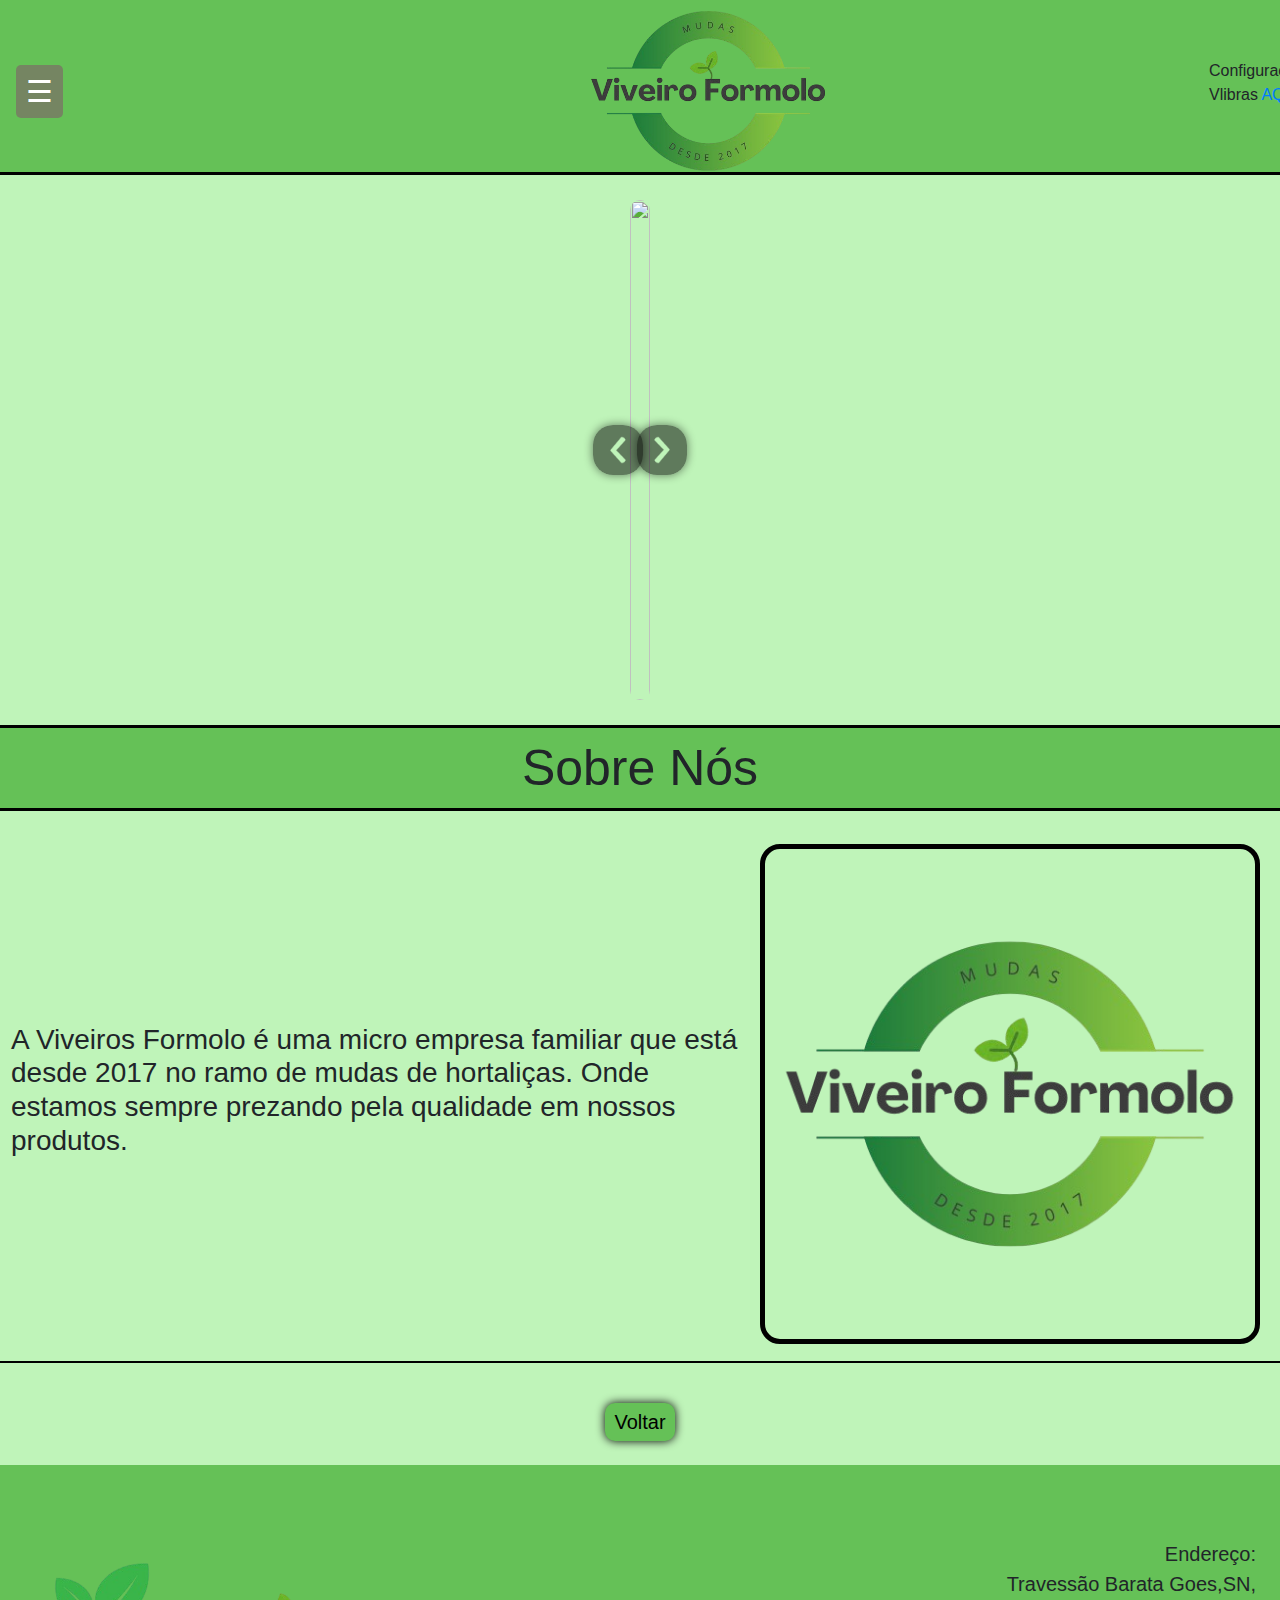
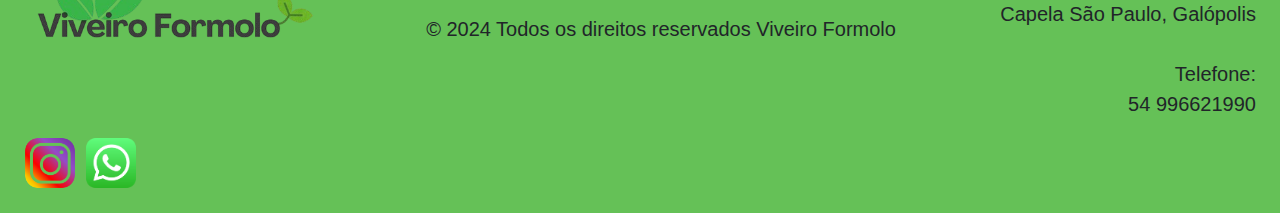
==== sobre.html @ 6073d176 "frist commit" ====
<!DOCTYPE html>
<html lang="pt-br">
<head>
    <meta charset="UTF-8">
    <meta name="viewport" content="width=device-width, initial-scale=1.0">
    <script src="https://cdn.jsdelivr.net/npm/jquery@3.7.1/dist/jquery.slim.min.js"></script>
    <script src="https://cdn.jsdelivr.net/npm/popper.js@1.16.1/dist/umd/popper.min.js"></script>
    <script src="https://cdn.jsdelivr.net/npm/bootstrap@4.6.2/dist/js/bootstrap.bundle.min.js"></script>
    <link rel="stylesheet" href="https://cdn.jsdelivr.net/npm/bootstrap@4.6.2/dist/css/bootstrap.min.css">
    <link rel="shortcut icon" href="images/icone5.png" type="image/png">
        <link rel="stylesheet" href="style.css">
    <title>Viveiro Formolo</title>
</head>
<body>
    <header>
        <script src="script.js"></script>
        <center>
        <table id="inicio">
            <tr>
                <td id="td1">
                    <span class="abrir-menu" onclick="abrirMenu()">&#9776;</span>
                </td>
    
                <td id="td2">

                        <img src="images/icone4.png" height="160px" width="auto" id="logo"> 

                </td>
                <td id="td3">
                    <p>Configurações Vlibras
                        <a href="https://vlibras.gov.br/doc/widget/functionalities/avatarchange.html">AQUI</a>
                        </p>
                </td>
            </tr>
        </table>
    </center>

    </header>
    <br>    <center>
        <table height="500px" width="auto">
            <tr>
                <td><a class="carousel-control-prev" href="#carouselExampleControls" role="button" data-slide="prev" id="btncarl">
                    <img src="images/setae.png" height="50px" width="50px"id="seta" >
                  <span class="sr-only">Anterior</span>
                </a></td>
                <td>
                    <div id="carouselExampleControls" class="carousel slide" data-ride="carousel">
                        <div class="carousel-inner">
                            <div class="carousel-item active">
                              <img class="d-block w-100" src="images/sobre3.jpg"  height="500px" id="carlimg">
                            </div>
                            <div class="carousel-item">
                              <img class="d-block w-100" src="images/sobre4.jpg"  height="500px" id="carlimg">
                            </div>
                            <div class="carousel-item">
                              <img class="d-block w-100" src="images/sobre5.jpg"  height="500px" id="carlimg">
                            </div>
                            <div class="carousel-item">
                              <img class="d-block w-100" src="images/sobre6.jpg"  height="500px" id="carlimg">
                            </div>
                            <div class="carousel-item">
                              <img class="d-block w-100" src="images/sobre7.jpg"  height="500px" id="carlimg">
                            </div>
                            <div class="carousel-item">
                              <img class="d-block w-100" src="images/sobre8.jpg"  height="500px" id="carlimg">
                            </div>
                          </div>

                      </div>
                </td>
                <td><a class="carousel-control-next" href="#carouselExampleControls" role="button" data-slide="next"id="btncarl" >
                    <img src="images/setad.png" height="50px" width="50px" id="seta" >
                    <span class="sr-only">Próximo</span>
                  </a></td>
            </tr>
        </table>

</center>
    <div id="menuLateral" class="menu-lateral">
        <a href="javascript:void(0)" class="fechar-menu" onclick="fecharMenu()">&times;</a>
        <a href="index.html #inicio">Início</a>
        <a href="index.html #titulo">Produtos</a>
        <a href="index.html #final">Contato</a>
        <a href="index.html #mapa">Localização</a>
      </div>
    
    <div VW class="enabled">
        <div VW-access-button class="active"></div>
        <div VW-plugin-wrapper>
        <div class="VW-plugin-top-wrapper"></div>    
        </div>  
        </div>
        <script src="https://vlibras.gov.br/app/vlibras-plugin.js"></script>
        <script>
            new window.VLibras.Widget('https://vlibras.gov.br/app');
        </script>
        <br>
<center>
<h1 id="titulo">Sobre Nós</h1>
<br>
<table>
    <tr>
        <td>
            <h3 id="sobreh3">A Viveiros Formolo é uma micro empresa familiar que está desde 2017 no ramo de mudas de hortaliças. Onde estamos sempre prezando pela qualidade em nossos produtos.</h3>
        </td>
        <td id="tbnsobre-2">
            <img src="images/icone5.png" height="500px" width="auto" id="iconesobre">
        </td>
    </tr>
</table>

<hr>
<br>
<a href="index.html">
<button>Voltar</button>
</a>
</center>
<br>
<footer id="final">
    <table width="1400">
        <tr>
            <td align="left" id="td1-2"><img src="images/Logo2.png" height="100px" width="auto" id="logo" > </td>

            <td align="center" id="td2-2"><p id="ftp">© 2024 Todos os direitos reservados Viveiro Formolo
            </p> </td>
            <td align="right" id="td3-2"><p id="ftp-2">Endereço:
                <br>
Travessão Barata Goes,SN,
<br>
Capela São Paulo, Galópolis
<br>
<br>Telefone:
                <br>
                54 996621990</p></td>
        </tr>
        <tr>
            <td align="left">
                <table>
                    <tr>
                        <td>
                            <a href="https://www.instagram.com/viveiros_formolo/">
                                <img id="insta" src="images/insta.png" height="50px" width="auto" align="left">
                            </a>
                        </td>
                        <td id="zaptd">
                            <a href="https://w.app/ViveiroFormolo">
                                <img id="zap" src="images/zap.png" height="50px" width="auto">
                            </a>
                        </td>
                    </tr>
                </table>

            </td>
            <td>

            </td>
            <td></td>
        </tr>
    </table>
</footer>
</center>
<!--codigo do w.app-->
<script type="text/javascript">
    window.onload = function(){
    (function(d, script) {
    script = d.createElement('script');
    script.type = 'text/javascript';
    script.async = true;
    script.src = 'https://w.app/widget-v1/DSU8eA.js';
    d.getElementsByTagName('head')[0].appendChild(script);
    }(document));
    };
    </script>
    <!--codigo do w.app-->
</center>   
</body>
</html>
---- style.css ----
body{
    background: fixed rgb(191, 244, 185);
}
#tamanho{
    position: left;
    border: solid black 2px;
    border-radius: 1em;
}
#btncarl{
  height: 50px;
  width: 20px;
}
#carlimg{
  box-shadow: 0 0 0 black;
}
#seta{
  box-shadow: 0 0 10px black;
}
#seta:hover{
  box-shadow: 0 0 30px black;
}
#seta:active{
  height: 50px;
  width: auto;
  box-shadow: 0 0 30px rgb(0, 255, 4);
}
img{
  box-shadow: 0 0 10px rgb(0, 0, 0);
  border-radius: 20px;
  transition: 1s;
}
#iconesobre{
  box-shadow: 0 0 0 black;
  border: 5px black solid;
}
img:hover{
  box-shadow: 0 0 25px black;
}
img:active{
  height: 500px;
  width: auto;
  transition: 0.5s;
}
#insta{
  border-radius: 12px;
  box-shadow: 0 0 0px black;
}
#zap{
  border-radius: 7px;
  box-shadow: 0 0 0px black;
}
#insta:hover{
  box-shadow: 0 0 50px rgb(255, 0, 255);
}
#zap:hover{
  box-shadow: 0 0 50px rgb(255, 255, 255);
}
#zap:active{
  height: 50px;
  width: auto;
}
#insta:active{
  height: 50px;
  width: auto;
}
#zaptd{
  padding-left: 10px;
}
#logo{
  box-shadow: 0 0 0 black;
}
#logo:active{
  height: 160px;
  width: auto;
}
iframe{
  box-shadow: 0 0 27px black;

  border-radius: 20px;
}
#tamanho:hover{
    background-color: salmon;
}
#tamanho:active{
    background-color: crimson;
} 
#td2{
    padding-right: 370px;
}
#td1{
    padding-right: 500px;
}
#td3{
    padding-right: 0px;
}
#td4{
    padding-left: 0px;
}
#td5{
  padding-left: 50px;
    padding-bottom: 0px;
}
#tdA{
    padding-left: 50px;
}
#lista{
    position: top;

}
#tbnsobre-2{
  padding-right: 20px;

}
#tbn2{
    padding-left: 20px;
}
li{
    padding: 5px;
}
h1{
    font-size: 20px;
}
h2{
  overflow-wrap: break-word;
  font-family: Arial, Helvetica, sans-serif;
}
h3{
   padding-left: 10px;
   padding-right: 10px;
  overflow-wrap: break-word;
  font-family: Arial, Helvetica, sans-serif;
}
ul{
  border-radius: 20px;
  padding-left:30px;
  box-shadow: 0 0 10px black;
  background-color: #65c157;
}
ol{
  border-radius: 20px;
  padding-left:30px;
  box-shadow: 0 0 10px black;
  background-color: #65c157;
}
#titulo{
  border-bottom: black 3px solid;
  border-top: black 3px solid;
  padding: 10px;
  background-color: #65c157;
  font-size: 50px;
  font-family: 'Lucida Sans', 'Lucida Sans Regular', 'Lucida Grande', 'Lucida Sans Unicode', Geneva, Verdana, sans-serif;
}

p{
  overflow-wrap: break-word;
    font-family: Arial, Helvetica, sans-serif;
}
header{
  border-bottom: black solid 3px;
  background-color: #65c157;
    padding-top: 10px;
}

body {
    font-family: "Arial", sans-serif;
    margin: 0;
    padding: 0;
  }
  
  .menu-lateral {
    height: 100%;
    width: 0;
    position: fixed;
    z-index: 1;
    top: 0;
    left: 0;
    background-color: #758562;
    overflow-x: hidden;
    transition: 0.5s;
    padding-top: 60px;
  }
  
  .menu-lateral a {
    padding: 8px 8px 8px 32px;
    text-decoration: none;
    font-size: 25px;
    color: white;
    display: block;
    transition: 0.3s;
  }
  
  .menu-lateral a:hover {
    background-color: #1d5000;
    transition: 0.7s;
  }
  .menu-lateral a:active {
    background-color: #46ac0b;
    transition: 0.5s;
  }
  
  .fechar-menu {
    transition: 0.5s;
    position: absolute;
    top: 0;
    right: 25px;
    font-size: 36px;
  }
  
  .abrir-menu {
    transition: 0.5s;
    font-size: 30px;
    cursor: pointer;
    color: white;
    background-color: #758562;
    padding: 10px;
    margin: 15px;
    border-radius: 5px;
  }
  
  .abrir-menu:hover {
    transition: 0.7s;
    background-color: #1d5000;
  }
  .abrir-menu:active {
    transition: 0.5s;
    background-color: #46ac0b;
  }
  hr{
    border: solid black 1px;
  }
  footer{
    display: flex;
    border: solid rgba(0, 0, 0, 0) 3px;
    background-color: #65c157;
    padding: 20px;
  }
  #ftp{
    font-size: 20px;
    padding-top: 50px;
    text-align: center;

  }
  #ftp-2{
    font-size: 20px;
    padding-top: 50px;
  }
  #td1-2{
    padding-right: 0px;
}
#td2-2{
    padding-right: 0px;

}
#td3-2{
    padding-left: 0px;
}
#btncarl{
  height: 20px;
  width: 20px;
  position: relative;
}
#tbn3{
  width: 1320px;
  padding: auto;
  background-color: #2d704400;
  border: solid rgba(0, 0, 0, 0) 2px;
}
#td1-3{
  padding-left: 20px;
}
#td2-3{
  padding-right: 20px;
}
button{
  border: solid rgba(0, 0, 0, 0) 3px;
  color: black;
  background-color: #65c157;
  border-radius: 10px;
  box-shadow: 0 0 10px black;
transition: 0.5s;
font-size: 20px;
font-family: Arial, Helvetica, sans-serif;
}
button:hover{
  transition: 0.5s;
  box-shadow: 0 0 30px black;

  background-color: #758562;
}
button:active{
  transition: 0.4s;
  box-shadow: 0 0 50px rgb(26, 255, 0);
  background-color: #2d7044;
}
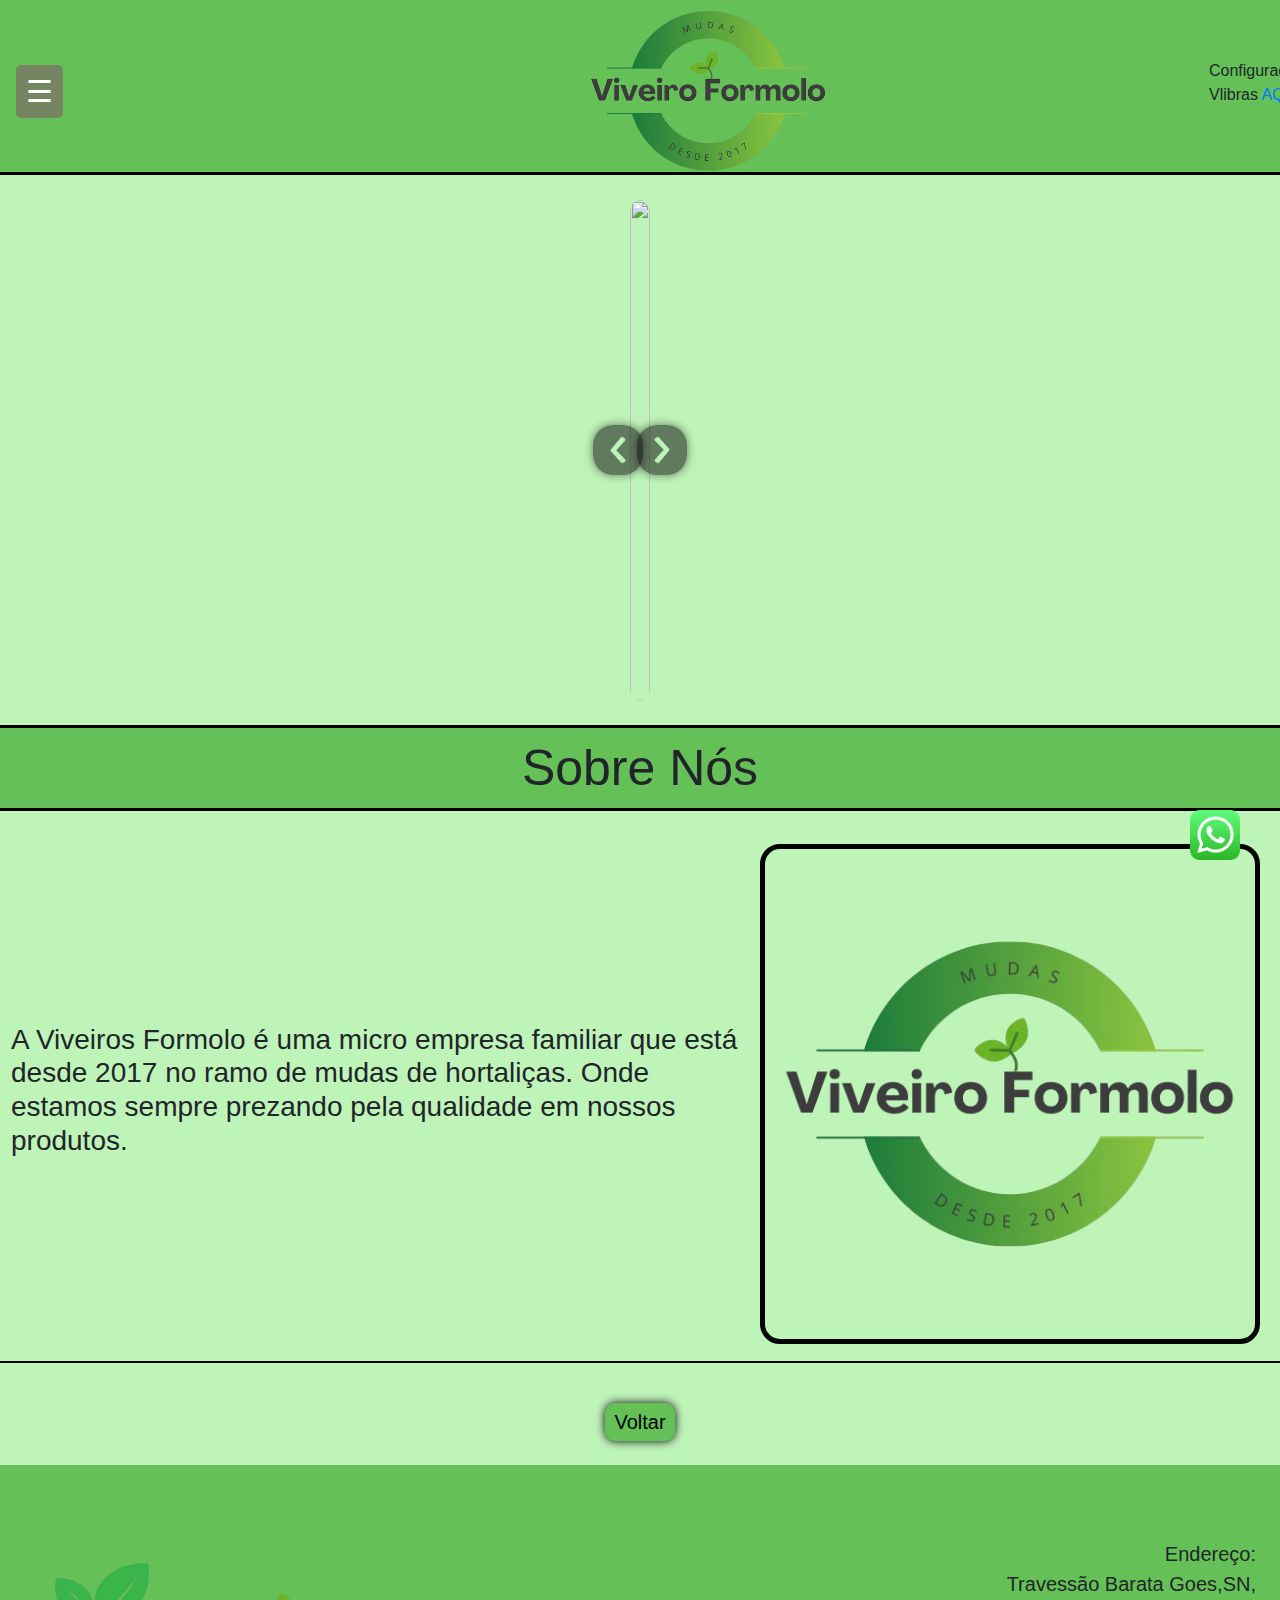
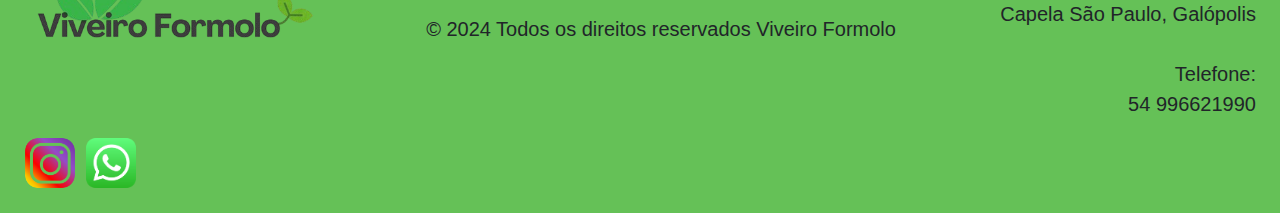
==== commit 2f5aff79: "botao zap atualizado" ====
--- a/sobre.html
+++ b/sobre.html
@@ -143,7 +143,7 @@
                             </a>
                         </td>
                         <td id="zaptd">
-                            <a href="https://w.app/ViveiroFormolo">
+                            <a href="https://wa.me/5554996621990">
                                 <img id="zap" src="images/zap.png" height="50px" width="auto">
                             </a>
                         </td>
@@ -159,19 +159,9 @@
     </table>
 </footer>
 </center>
-<!--codigo do w.app-->
-<script type="text/javascript">
-    window.onload = function(){
-    (function(d, script) {
-    script = d.createElement('script');
-    script.type = 'text/javascript';
-    script.async = true;
-    script.src = 'https://w.app/widget-v1/DSU8eA.js';
-    d.getElementsByTagName('head')[0].appendChild(script);
-    }(document));
-    };
-    </script>
-    <!--codigo do w.app-->
+<a class="btnzap" href="https://wa.me/5554996621990">
+    <img src="images/zap.png" id="zap" width="50px" height="auto">
+</a>
 </center>   
 </body>
 </html>--- a/style.css
+++ b/style.css
@@ -44,6 +44,11 @@
 #insta{
   border-radius: 12px;
   box-shadow: 0 0 0px black;
+}
+.btnzap{
+  position:fixed;
+  bottom: 40px;
+  right: 40px;
 }
 #zap{
   border-radius: 7px;
